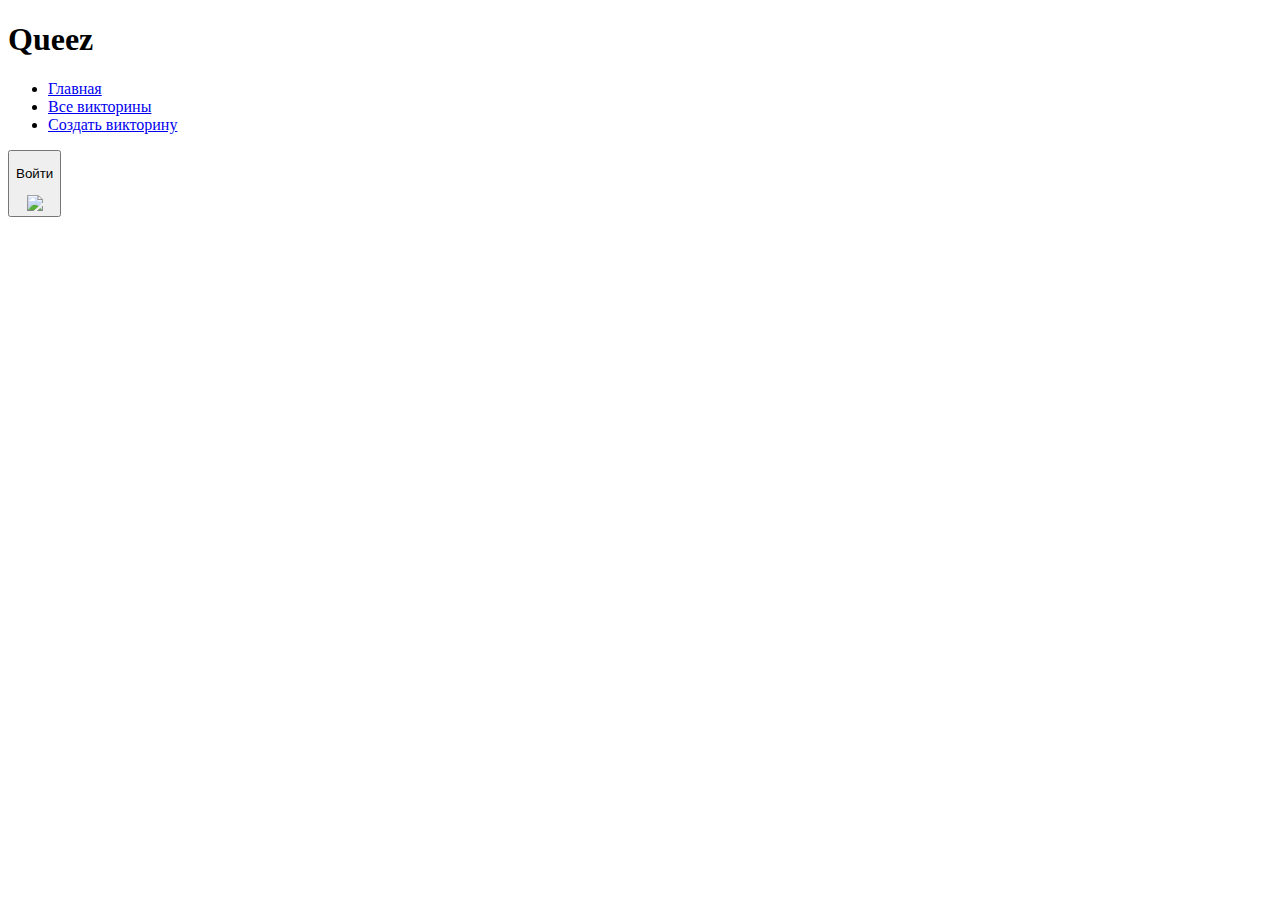
==== Test_Function/Queez/allVicts.html @ 0f47abc7 "Добавьте файлы проекта." ====
<!DOCTYPE html>
<html lang="ru">

<head>
	<meta charset="UTF-8">
	<link rel="preconnect" href="https://fonts.googleapis.com">
	<link rel="preconnect" href="https://fonts.gstatic.com" crossorigin>
	<link
		href="https://fonts.googleapis.com/css2?family=Comfortaa:wght@300;400;500;600;700&family=Roboto:ital,wght@0,400;1,700&family=Space+Mono&display=swap"
		rel="stylesheet">
	<link href="css/bootstrap-grid.min.css" rel="stylesheet" type="text/css">
	<link href="css/normalize.css" rel="stylesheet" type="text/css">
	<link href="css/style.css" rel="stylesheet" type="text/css">
	<meta name="viewport" content="width=device-width, initial-scale=1.0">
	<title>Queez</title>
</head>

<body>
    <header class="header">
        <div class="container header__container">
            <div class="logo">
                <h1 class="Queez">Queez</h1>
            </div>
            <nav class="site-nav">
                <ul class="nav-list">
                    <li class="nav-list-item"><a href="index.html">Главная</a></li>
                    <li class="nav-list-item active-page"><a href="#">Все викторины</a></li>
                    <li class="nav-list-item"><a href="vict.html">Создать викторину</a></li>
                </ul>
            </nav>
            <button class="login__btn">
                <!-- <a href="#" class="login">Войти</a> -->
                <p class="login__text">Войти</p>

                <img src="./img/icon.svg">
            </button>
        </div>
    </header>

    <main>
        <div class="container quizzes">
        </div>
    </main>

    <script defer src="../js/script.js"></script>
</body>

</html>
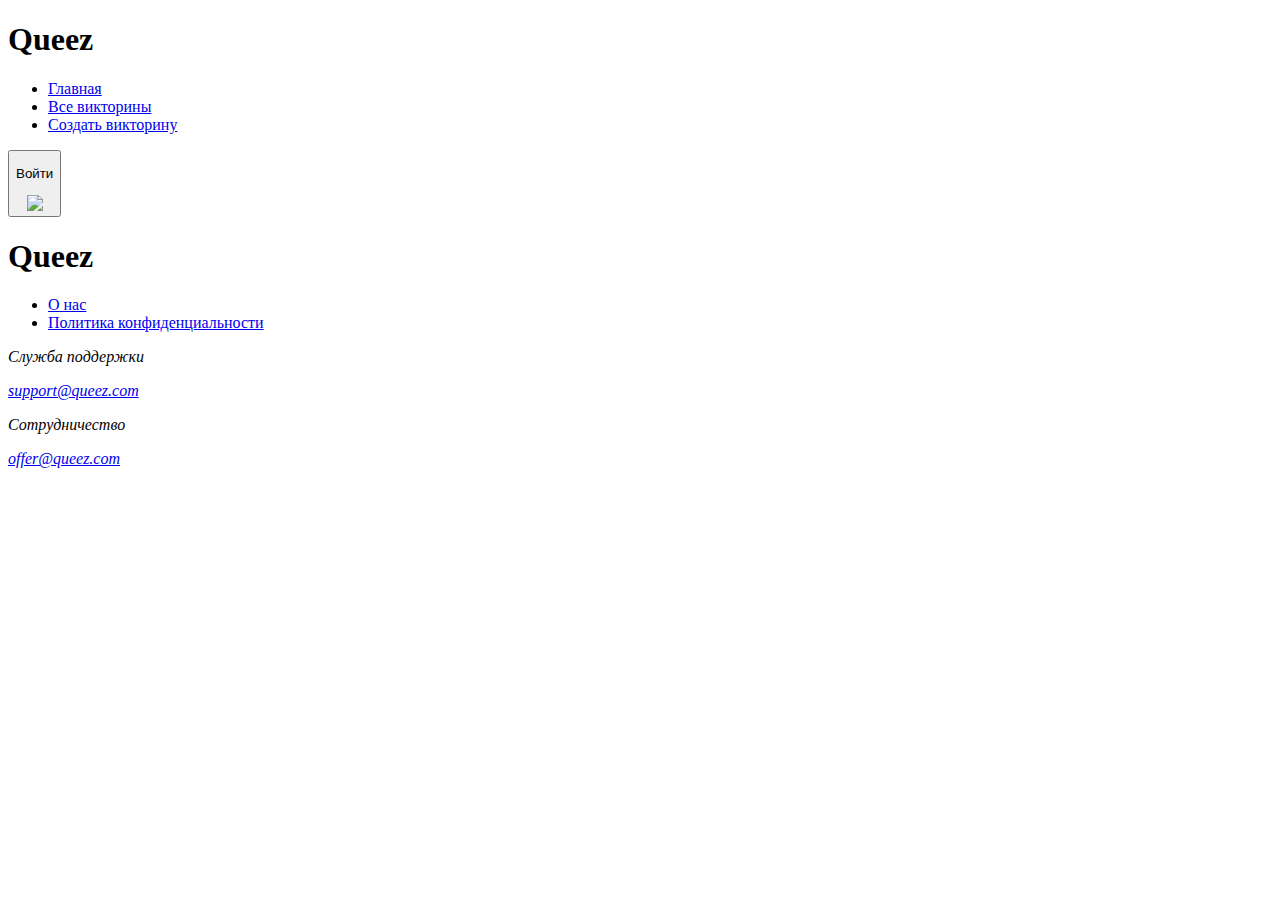
==== commit 12021fb7: "dadffggg" ====
--- a/Test_Function/Queez/allVicts.html
+++ b/Test_Function/Queez/allVicts.html
@@ -2,17 +2,17 @@
 <html lang="ru">
 
 <head>
-	<meta charset="UTF-8">
-	<link rel="preconnect" href="https://fonts.googleapis.com">
-	<link rel="preconnect" href="https://fonts.gstatic.com" crossorigin>
-	<link
-		href="https://fonts.googleapis.com/css2?family=Comfortaa:wght@300;400;500;600;700&family=Roboto:ital,wght@0,400;1,700&family=Space+Mono&display=swap"
-		rel="stylesheet">
-	<link href="css/bootstrap-grid.min.css" rel="stylesheet" type="text/css">
-	<link href="css/normalize.css" rel="stylesheet" type="text/css">
-	<link href="css/style.css" rel="stylesheet" type="text/css">
-	<meta name="viewport" content="width=device-width, initial-scale=1.0">
-	<title>Queez</title>
+    <meta charset="UTF-8">
+    <link rel="preconnect" href="https://fonts.googleapis.com">
+    <link rel="preconnect" href="https://fonts.gstatic.com" crossorigin>
+    <link
+        href="https://fonts.googleapis.com/css2?family=Comfortaa:wght@300;400;500;600;700&family=Roboto:ital,wght@0,400;1,700&family=Space+Mono&display=swap"
+        rel="stylesheet">
+    <link href="css/bootstrap-grid.min.css" rel="stylesheet" type="text/css">
+    <link href="css/normalize.css" rel="stylesheet" type="text/css">
+    <link href="css/style.css" rel="stylesheet" type="text/css">
+    <meta name="viewport" content="width=device-width, initial-scale=1.0">
+    <title>Queez</title>
 </head>
 
 <body>
@@ -38,11 +38,40 @@
     </header>
 
     <main>
-        <div class="container quizzes">
-        </div>
+        <div class="container quizzes"></div>
     </main>
+	<footer class="footer">
+		<section id="footer">
+			<div class="container footer__container">
 
-    <script defer src="../js/script.js"></script>
+				<div class="footer-logo">
+					<h1 class="Queez">Queez</h1>
+				</div>
+
+				<ul class="footer-nav">
+					<li class="footer-nav-item">
+						<a class="footer__item-link" href="#">О нас</a>
+					</li>
+					<li class="footer-nav-item">
+						<a class="footer__item-link" href="#">Политика конфиденциальности</a>
+					</li>
+				</ul>
+
+				<address class="footer__contact">
+					<p class="contact-title">Служба поддержки</p>
+					<p class="source"><a href="#">support@queez.com</a></p>
+				</address>
+
+				<address class="footer__contact">
+					<p class="contact-title">Сотрудничество</p>
+					<p class="source"><a href="#">offer@queez.com</a></p>
+				</address>
+
+			</div>
+		</section>
+	</footer>
+    <script src="../js/queezLink.js"></script>
+    <script src="../js/allVicts.js"></script>
 </body>
 
 </html>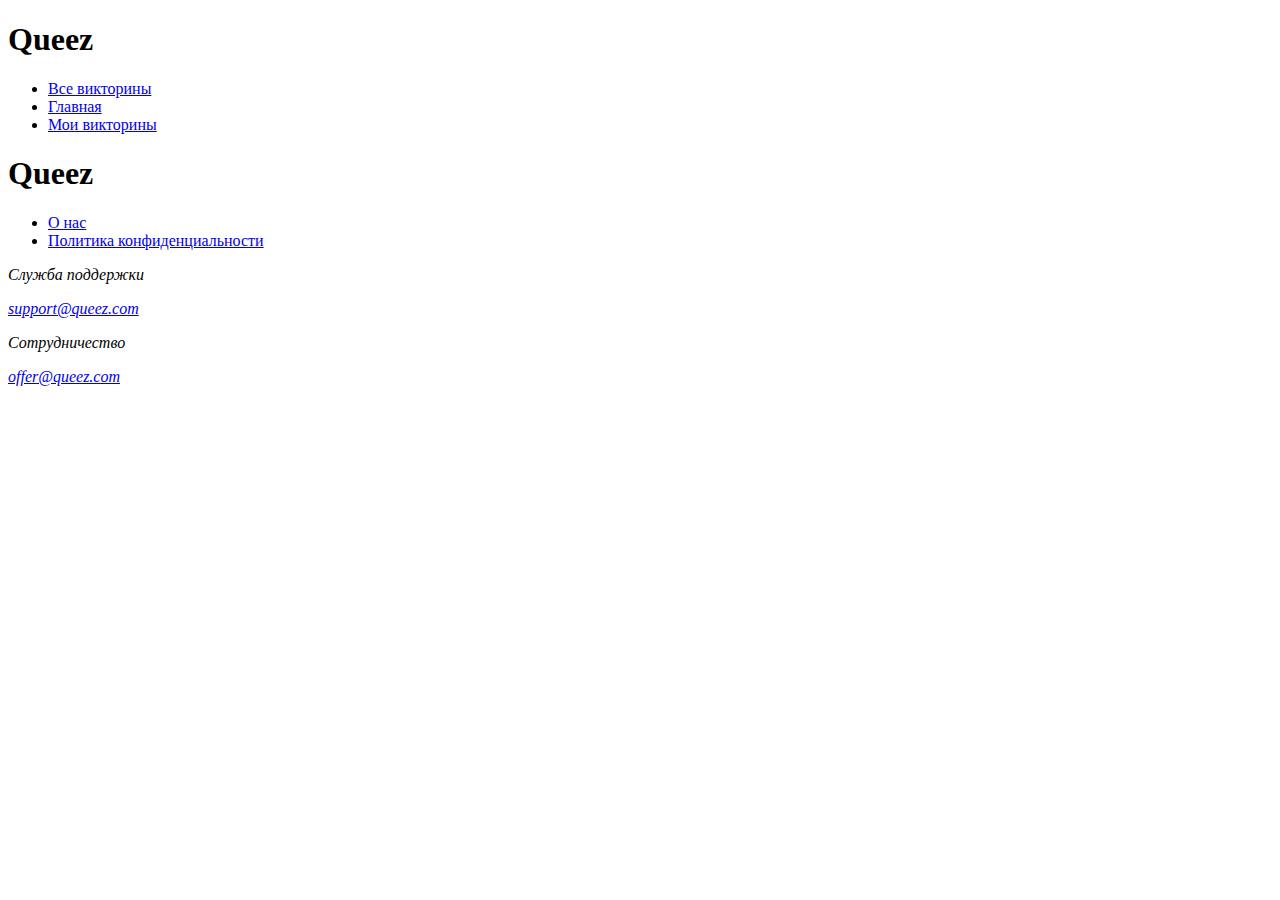
==== commit 8f191360: "dsavx" ====
--- a/Test_Function/Queez/allVicts.html
+++ b/Test_Function/Queez/allVicts.html
@@ -2,53 +2,52 @@
 <html lang="ru">
 
 <head>
-    <meta charset="UTF-8">
-    <link rel="preconnect" href="https://fonts.googleapis.com">
-    <link rel="preconnect" href="https://fonts.gstatic.com" crossorigin>
-    <link
-        href="https://fonts.googleapis.com/css2?family=Comfortaa:wght@300;400;500;600;700&family=Roboto:ital,wght@0,400;1,700&family=Space+Mono&display=swap"
-        rel="stylesheet">
-    <link href="css/bootstrap-grid.min.css" rel="stylesheet" type="text/css">
-    <link href="css/normalize.css" rel="stylesheet" type="text/css">
-    <link href="css/style.css" rel="stylesheet" type="text/css">
-    <meta name="viewport" content="width=device-width, initial-scale=1.0">
-    <title>Queez</title>
+	<meta charset="UTF-8">
+	<link rel="preconnect" href="https://fonts.googleapis.com">
+	<link rel="preconnect" href="https://fonts.gstatic.com" crossorigin>
+	<link
+		href="https://fonts.googleapis.com/css2?family=Comfortaa:wght@300;400;500;600;700&family=Roboto:ital,wght@0,400;1,700&family=Space+Mono&display=swap"
+		rel="stylesheet">
+	<link href="css/bootstrap-grid.min.css" rel="stylesheet" type="text/css">
+	<link href="css/normalize.css" rel="stylesheet" type="text/css">
+	<link href="css/style.css" rel="stylesheet" type="text/css">
+	<link href="css/allVicts.css" rel="stylesheet" type="text/css">
+	<meta name="viewport" content="width=device-width, initial-scale=1.0">
+	<title>Queez</title>
 </head>
 
 <body>
-    <header class="header">
-        <div class="container header__container">
-            <div class="logo">
-                <h1 class="Queez">Queez</h1>
-            </div>
-            <nav class="site-nav">
-                <ul class="nav-list">
-                    <li class="nav-list-item"><a href="index.html">Главная</a></li>
-                    <li class="nav-list-item active-page"><a href="#">Все викторины</a></li>
-                    <li class="nav-list-item"><a href="vict.html">Создать викторину</a></li>
-                </ul>
-            </nav>
-            <button class="login__btn">
-                <!-- <a href="#" class="login">Войти</a> -->
-                <p class="login__text">Войти</p>
+	<header class="header">
+		<div class="container header__container">
+			<div class="col-12 col-lg-3 logo">
+				<h1 class="logo__text">Queez</h1>
+			</div>
+			<nav class="col-12 col-lg-9 site-nav">
+				<ul class="nav-list">
+					<li class="nav-list-item"><a class="list-item-link active-page" href="#">Все викторины</a></li>
+					<li class="nav-list-item"><a class="list-item-link" href="index.html">Главная</a></li>
+					<li class="nav-list-item"><a class="list-item-link" href="vict.html">Мои викторины</a></li>
+				</ul>
+			</nav>
+		</div>
+	</header>
 
-                <img src="./img/icon.svg">
-            </button>
-        </div>
-    </header>
+  <main>
+    <section id="quizzes">
+      <div class="container quizzes"></div>
+    </section>
+  </main>
 
-    <main>
-        <div class="container quizzes"></div>
-    </main>
+
 	<footer class="footer">
 		<section id="footer">
 			<div class="container footer__container">
 
-				<div class="footer-logo">
-					<h1 class="Queez">Queez</h1>
+				<div class="col-12 col-md-2 footer-logo">
+					<h1 class="queez">Queez</h1>
 				</div>
 
-				<ul class="footer-nav">
+				<ul class="col-12 col-md-4 footer-nav">
 					<li class="footer-nav-item">
 						<a class="footer__item-link" href="#">О нас</a>
 					</li>
@@ -57,21 +56,21 @@
 					</li>
 				</ul>
 
-				<address class="footer__contact">
+				<address class="col-12 col-sm-6 col-md-3 footer__contact">
 					<p class="contact-title">Служба поддержки</p>
-					<p class="source"><a href="#">support@queez.com</a></p>
+					<p class="source"><a class="source__text" href="#">support@queez.com</a></p>
 				</address>
 
-				<address class="footer__contact">
+				<address class="col-12 col-sm-6 col-md-3 footer__contact">
 					<p class="contact-title">Сотрудничество</p>
-					<p class="source"><a href="#">offer@queez.com</a></p>
+					<p class="source"><a class="source__text" href="#">offer@queez.com</a></p>
 				</address>
 
 			</div>
 		</section>
 	</footer>
-    <script src="../js/queezLink.js"></script>
-    <script src="../js/allVicts.js"></script>
+  <script src="../js/queezLink.js"></script>
+  <script src="../js/allVicts.js"></script>
 </body>
 
 </html>